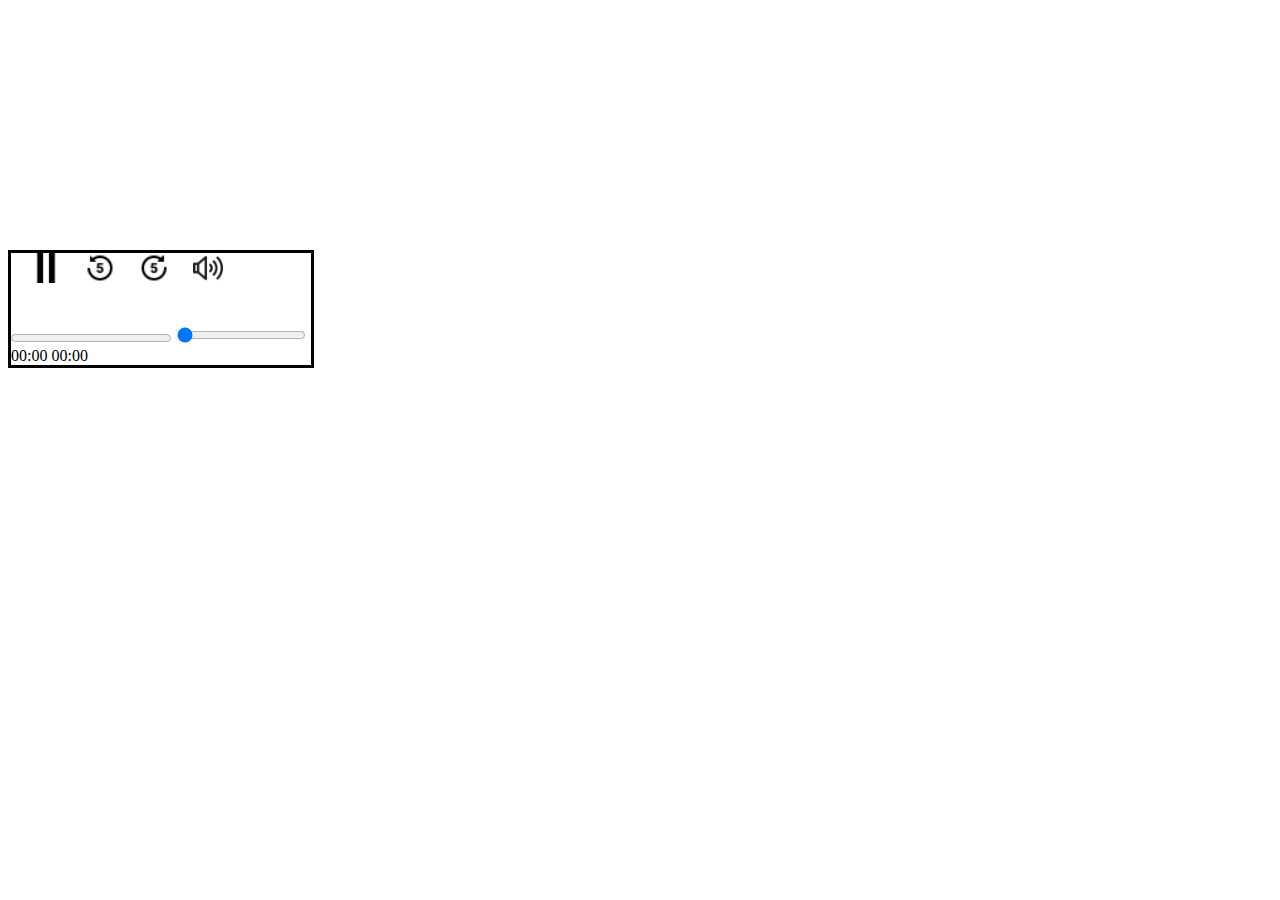
==== index.html @ 5449f0ed "second try" ====
<!DOCTYPE html>
<html lang="en">

<head>
    <meta charset="UTF-8">
    <meta http-equiv="X-UA-Compatible" content="IE=edge">
    <meta name="viewport" content="width=device-width, initial-scale=1.0">
    <link rel="stylesheet" href="style.css">
    <title>Document</title>
</head>

<body>
    <div class="container">
        <audio id="music">
            <source src="./audio/olhaOPorco.ogg" type="audio/ogg">

        </audio>

        <div class="bnt">
            <img onclick="pause()" src="./icons/pause.png">
            <img onclick="volta()" src="./icons/volta5.png">
            <img onclick="avanca()" src="./icons/avanca5.png">
            <img onclick="aumentaVol()" src="./icons/high-volume.png">
        </div> <br><br><br><br>

        <div id="barraProg">
            <progress  id="barra" max="100" value="0"></progress>
            <input class="seek" id="seek" value="0" max="100" type="range" step="1">
        </div>
        <span id="tempo_atual">00:00</span>
        <span id="tempo_total">00:00</span>


    </div>



    <script src="./script.js"></script>
</body>

</html>
---- style.css ----
img{
    width: 30px;
    padding-left: 20px;
}

.bnt{
    position: absolute;
}
.container{
    margin-top: 250px;

    border-style: solid;
    max-width: 300px;
}
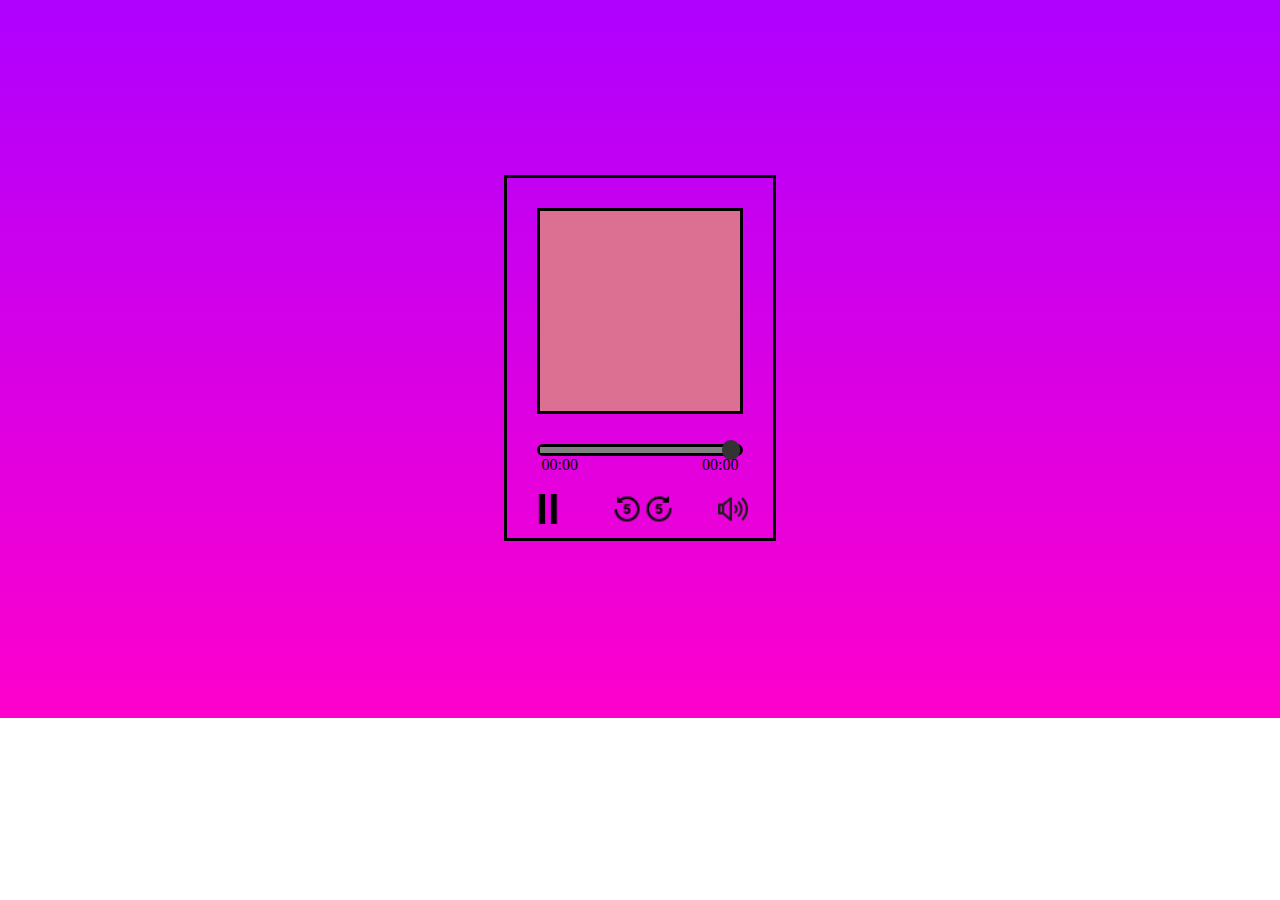
==== commit e5d03ccb: "style done" ====
--- a/index.html
+++ b/index.html
@@ -10,31 +10,36 @@
 </head>
 
 <body>
-    <div class="container">
-        <audio id="music">
-            <source src="./audio/olhaOPorco.ogg" type="audio/ogg">
+    <div class="background">
+        <div class="container">
+            <audio id="music">
+                <source src="./audio/olhaOPorco.ogg" type="audio/ogg">
 
-        </audio>
+            </audio>
 
-        <div class="bnt">
-            <img onclick="pause()" src="./icons/pause.png">
-            <img onclick="volta()" src="./icons/volta5.png">
-            <img onclick="avanca()" src="./icons/avanca5.png">
-            <img onclick="aumentaVol()" src="./icons/high-volume.png">
-        </div> <br><br><br><br>
+            <div class="capa"></div>
 
-        <div id="barraProg">
-            <progress  id="barra" max="100" value="0"></progress>
-            <input class="seek" id="seek" value="0" max="100" type="range" step="1">
-        </div>
-        <span id="tempo_atual">00:00</span>
-        <span id="tempo_total">00:00</span>
+           
 
-
-    </div>
+            <div id="barraProg">
+                <progress id="barra" max="100" value="0"></progress>
+                <div id="ponto"></div>
+            </div>
+            <span id="tempo_atual">00:00</span>
+            <span id="tempo_total">00:00</span>
 
 
 
+            <div class="bnt">
+                <img class="pause" onclick="pause()" src="./icons/pause.png">
+                <img class="volta" onclick="volta()" src="./icons/volta5.png">
+                <img class="avanca" onclick="avanca()" src="./icons/avanca5.png">
+                <img class="aumentaVol" onclick="aumentaVol()" src="./icons/high-volume.png">
+            </div> <br><br><br><br>
+
+        </div>
+
+    </div>
     <script src="./script.js"></script>
 </body>
 
--- a/style.css
+++ b/style.css
@@ -5,10 +5,78 @@
 
 .bnt{
     position: absolute;
+    margin-top: 20px;
 }
 .container{
-    margin-top: 250px;
+    height: 300px;
+    text-align: center;
+    display:inline-block;
+    border-style: solid;
+    padding: 30px;
+    top: 0;
+    left: 0;
+    right: 0;
+    left: 0;
+    margin: auto;
+    
+}
+#barraProg{
+    margin-top: 10px;
+    height: 6px;
+    border-style: solid;
+    display: flex;
+    align-items: center;
+    border-radius: 10px;
+    justify-content: flex-start;
+}
 
+#barra{
+    height: 6px;
+    width: 100%;
+    background-color: black;
+
+}
+
+#ponto{
+    width: 20px;
+    height: 20px;
+    background-color: #333;
+    border-radius: 50%;
+   
+    margin-left: -2px;
+}
+
+.capa{
+    width: 200px;
+    height: 200px;
     border-style: solid;
-    max-width: 300px;
+    background-color: palevioletred;
+    margin-bottom: 30px;
 }
+.background{
+    background-image: linear-gradient( 0deg,
+    #FF00CC,
+    #AF00FF);
+    display: flex;
+    justify-content: center;
+    align-items: center;
+    margin: -10px;
+    height: 720px;
+}
+
+#tempo_atual{
+    margin-right: 20px;
+}
+#tempo_total{
+    margin-left: 100px;
+}
+.pause{
+    margin-left: -24px;
+}
+.volta{
+    margin-left: 25px;
+    margin-right: -22px;
+}
+.avanca{
+    margin-right: 20px;
+}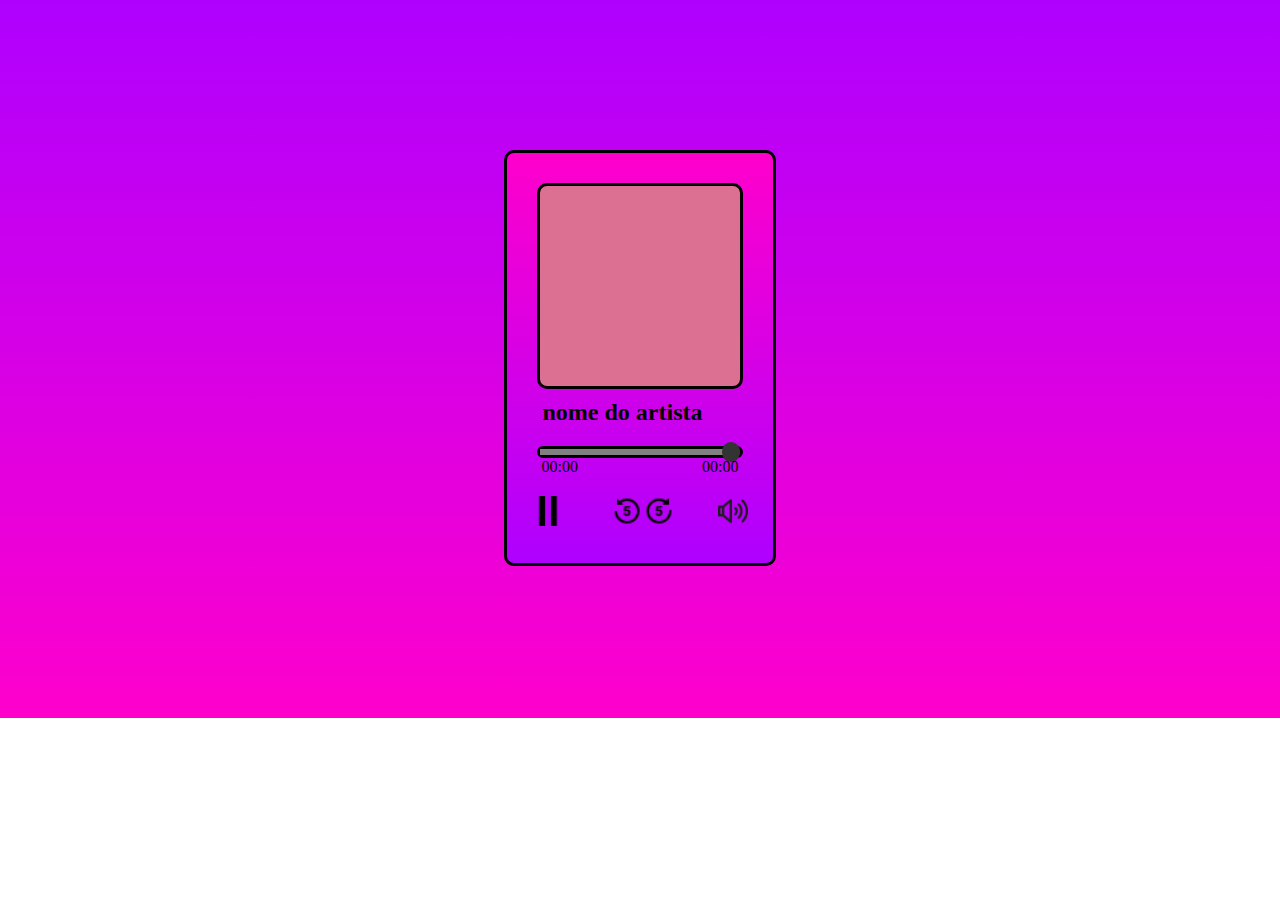
==== commit 8ea2ca28: "add on styles" ====
--- a/index.html
+++ b/index.html
@@ -19,7 +19,7 @@
 
             <div class="capa"></div>
 
-           
+        <h2>nome do artista</h2>
 
             <div id="barraProg">
                 <progress id="barra" max="100" value="0"></progress>
@@ -43,4 +43,4 @@
     <script src="./script.js"></script>
 </body>
 
-</html>+</html>
--- a/style.css
+++ b/style.css
@@ -8,7 +8,7 @@
     margin-top: 20px;
 }
 .container{
-    height: 300px;
+    height: 350px;
     text-align: center;
     display:inline-block;
     border-style: solid;
@@ -18,7 +18,10 @@
     right: 0;
     left: 0;
     margin: auto;
-    
+    border-radius: 10px;
+    background-image: linear-gradient( 0deg,
+     #AF00FF,
+    #FF00CC);
 }
 #barraProg{
     margin-top: 10px;
@@ -34,7 +37,6 @@
     height: 6px;
     width: 100%;
     background-color: black;
-
 }
 
 #ponto{
@@ -52,6 +54,7 @@
     border-style: solid;
     background-color: palevioletred;
     margin-bottom: 30px;
+    border-radius: 10px;
 }
 .background{
     background-image: linear-gradient( 0deg,
@@ -79,4 +82,8 @@
 }
 .avanca{
     margin-right: 20px;
+}
+h2{
+    margin-top: -20px;
+    margin-left: -35px;
 }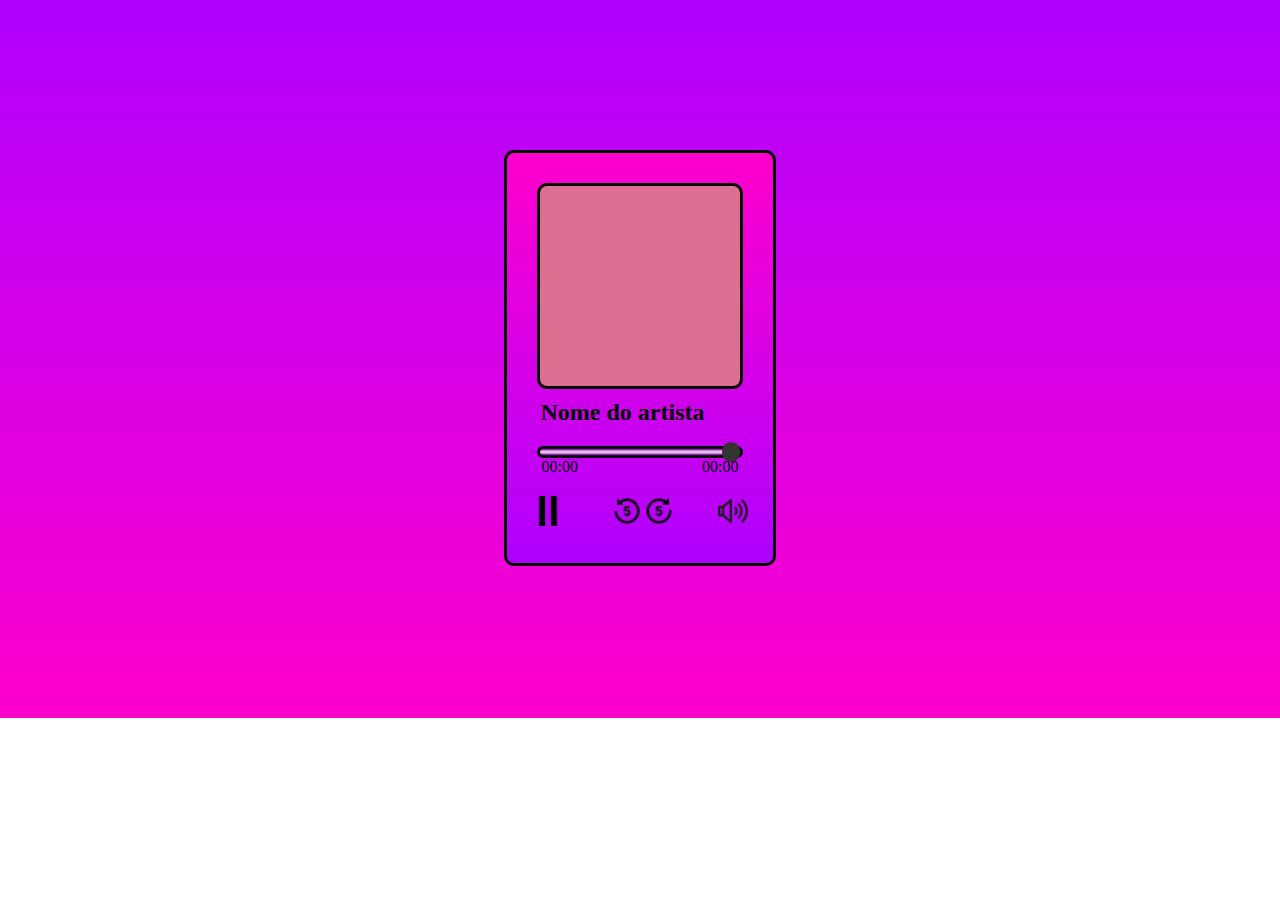
==== commit 27ebc675: ".." ====
--- a/index.html
+++ b/index.html
@@ -19,11 +19,11 @@
 
             <div class="capa"></div>
 
-        <h2>nome do artista</h2>
+        <h2>Nome do artista</h2>
 
             <div id="barraProg">
-                <progress id="barra" max="100" value="0"></progress>
-                <div id="ponto"></div>
+                <progress id="barra" max="100" value="0" ></progress>
+                <div id="ponto" max="100" value="0"></div>
             </div>
             <span id="tempo_atual">00:00</span>
             <span id="tempo_total">00:00</span>
--- a/style.css
+++ b/style.css
@@ -31,12 +31,13 @@
     align-items: center;
     border-radius: 10px;
     justify-content: flex-start;
+
 }
 
 #barra{
     height: 6px;
     width: 100%;
-    background-color: black;
+
 }
 
 #ponto{
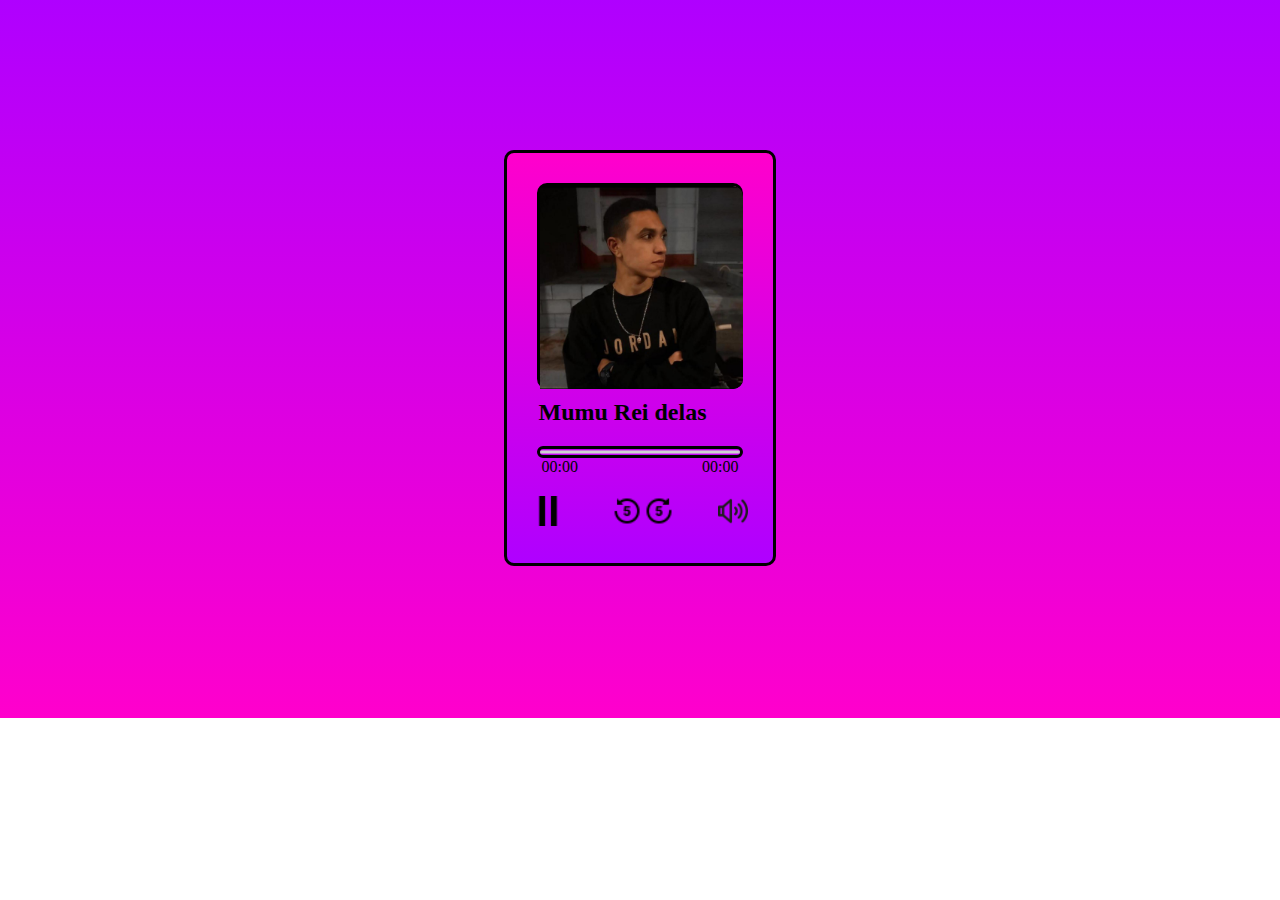
==== commit a0f40a63: "mumu version" ====
--- a/index.html
+++ b/index.html
@@ -6,24 +6,25 @@
     <meta http-equiv="X-UA-Compatible" content="IE=edge">
     <meta name="viewport" content="width=device-width, initial-scale=1.0">
     <link rel="stylesheet" href="style.css">
-    <title>Document</title>
+    <title>Music Player</title>
 </head>
 
 <body>
     <div class="background">
-        <div class="container">
+        <div id="container">
             <audio id="music">
                 <source src="./audio/olhaOPorco.ogg" type="audio/ogg">
 
             </audio>
 
-            <div class="capa"></div>
+            <div class="capa"> <img class="mumu" src="./capas/murillo.jpeg" alt=""></div>
 
-        <h2>Nome do artista</h2>
+
+        <h2>Mumu Rei delas</h2>
 
             <div id="barraProg">
                 <progress id="barra" max="100" value="0" ></progress>
-                <div id="ponto" max="100" value="0"></div>
+             
             </div>
             <span id="tempo_atual">00:00</span>
             <span id="tempo_total">00:00</span>
--- a/style.css
+++ b/style.css
@@ -7,7 +7,7 @@
     position: absolute;
     margin-top: 20px;
 }
-.container{
+#container{
     height: 350px;
     text-align: center;
     display:inline-block;
@@ -57,6 +57,15 @@
     margin-bottom: 30px;
     border-radius: 10px;
 }
+
+.mumu{
+    width: 203px;
+    height: 203px;
+    margin-left: -20px;
+
+    border-radius: 10px;
+}
+
 .background{
     background-image: linear-gradient( 0deg,
     #FF00CC,
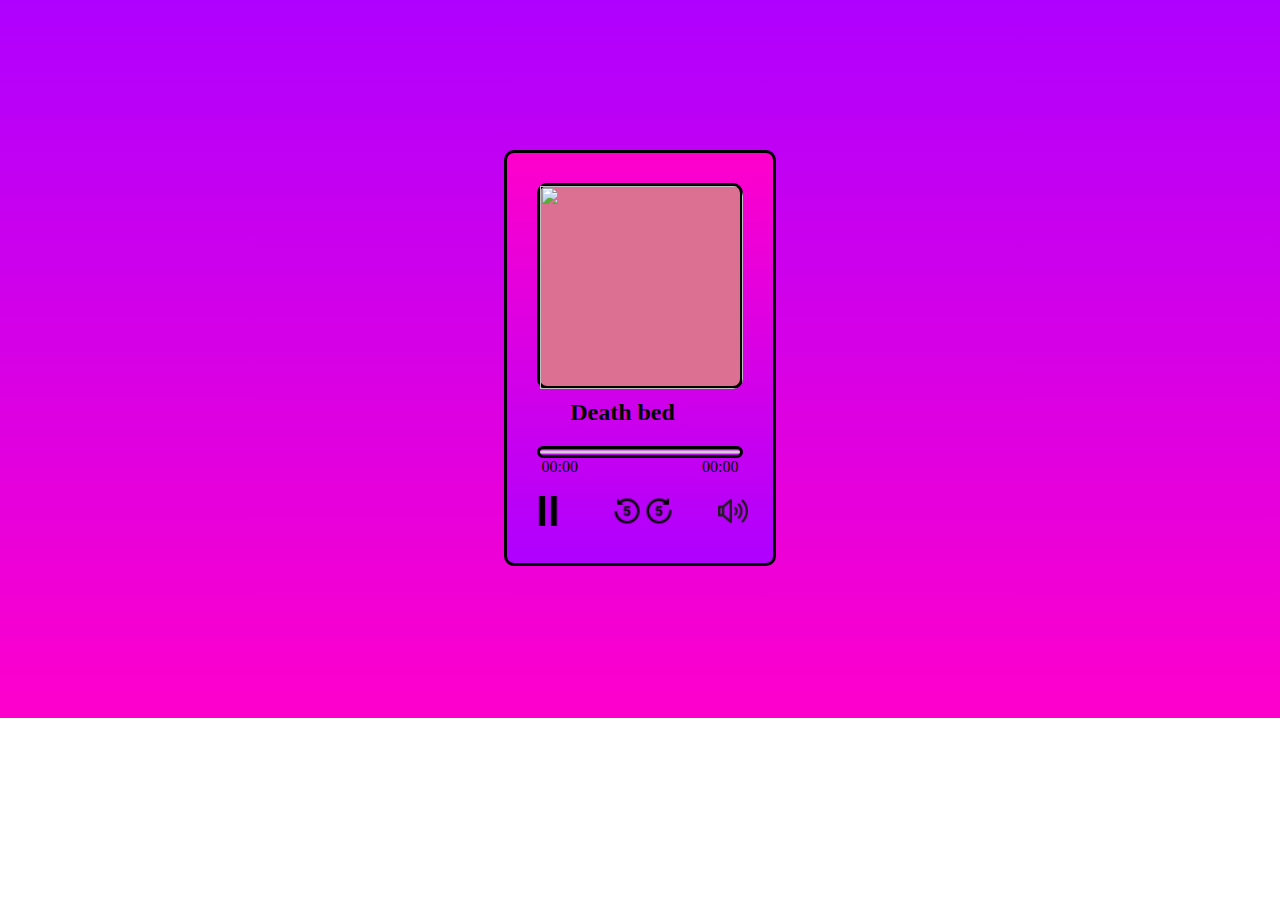
==== commit 36dc62fe: "try playlist" ====
--- a/index.html
+++ b/index.html
@@ -13,14 +13,17 @@
     <div class="background">
         <div id="container">
             <audio id="music">
-                <source src="./audio/olhaOPorco.ogg" type="audio/ogg">
-
+                <source src="./audio/dt_bed.mp3" type="audio/ogg">
+                <source src="./audio/All-I-Want.mp3" type="audio/ogg">
+                <source src="./audio/its_you.mpeg" type="audio/ogg">
+                <source src="./audio/Say_You_Won't_Let_Go.mp3" type="audio/ogg">
+                    
             </audio>
-
-            <div class="capa"> <img class="mumu" src="./capas/murillo.jpeg" alt=""></div>
+            
+            <div class="capa"> <img class="mumu" src="./cap9as/murillo.jpeg" alt=""></div>
 
 
-        <h2>Mumu Rei delas</h2>
+        <h2 id="nome_musica">Death bed</h2>
 
             <div id="barraProg">
                 <progress id="barra" max="100" value="0" ></progress>
@@ -35,7 +38,7 @@
                 <img class="pause" onclick="pause()" src="./icons/pause.png">
                 <img class="volta" onclick="volta()" src="./icons/volta5.png">
                 <img class="avanca" onclick="avanca()" src="./icons/avanca5.png">
-                <img class="aumentaVol" onclick="aumentaVol()" src="./icons/high-volume.png">
+                <img class="aumentaVol" onmouseover="aumentaVol()" src="./icons/high-volume.png">
             </div> <br><br><br><br>
 
         </div>
--- a/style.css
+++ b/style.css
@@ -96,4 +96,39 @@
 h2{
     margin-top: -20px;
     margin-left: -35px;
-}+}
+
+@media (max-width: 700px){
+    .background{
+        display: table;
+        width: 100vw;
+        height: 100vh;
+        padding-left: 55px;
+        padding-top: 180px;
+    }
+    #container{
+        height: 400px;
+        width: 250px;
+    }
+
+    .capa{
+        margin-left: 30px;
+    }
+    /* .mumu{
+        margin-left: 10px;
+    } */
+    h2{
+        margin-left: 10px;
+    }
+    .bnt{
+        margin-left: 22px;
+        
+    }
+
+    #barraProg{
+        max-width: 200px ;
+        margin-left: 24px;
+    }
+
+}
+
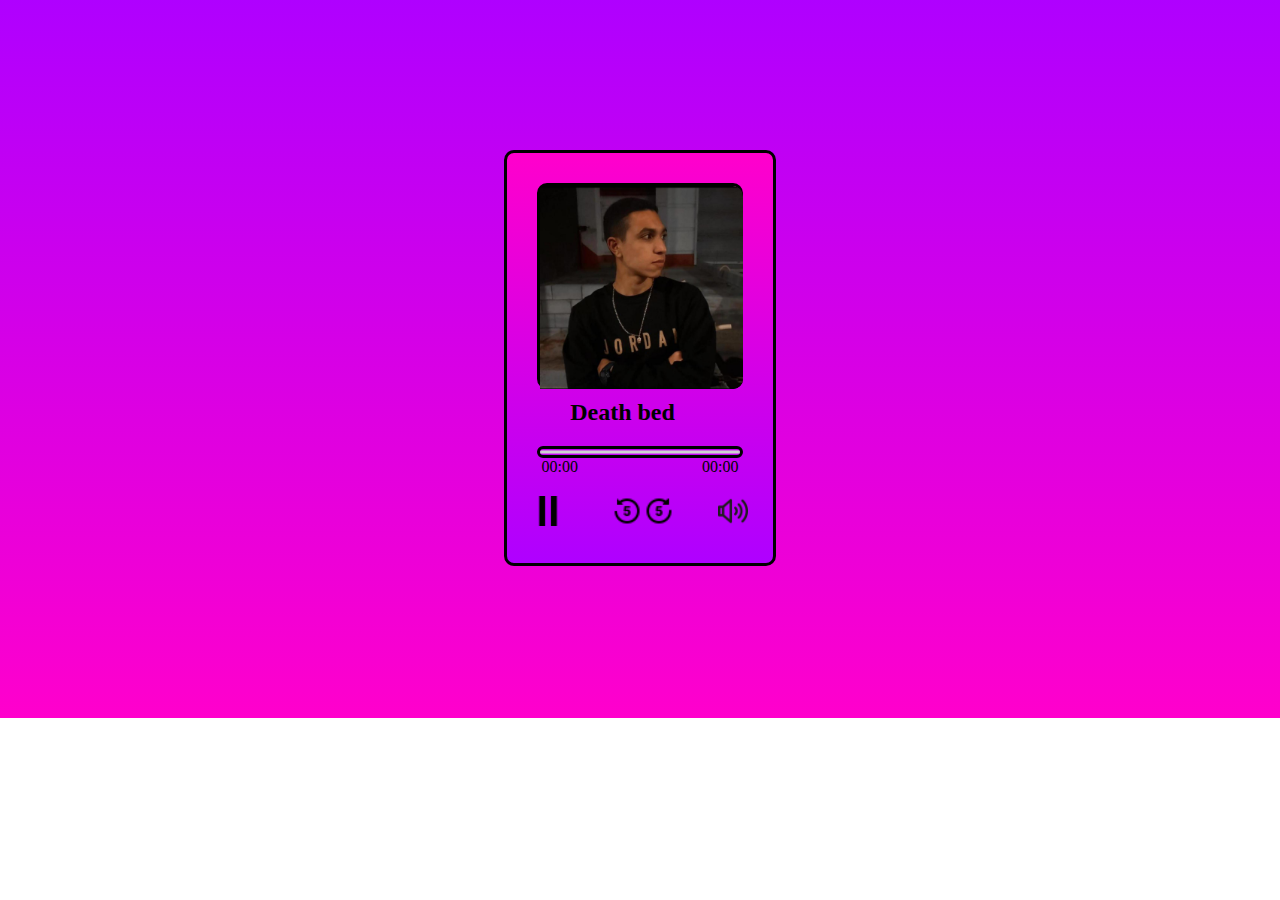
==== commit ba17d6bd: "playlist ok, but we have two issues" ====
--- a/index.html
+++ b/index.html
@@ -20,13 +20,13 @@
                     
             </audio>
             
-            <div class="capa"> <img class="mumu" src="./cap9as/murillo.jpeg" alt=""></div>
+            <div class="capa"> <img class="mumu" src="./capas/murillo.jpeg" alt=""></div>
 
 
         <h2 id="nome_musica">Death bed</h2>
 
             <div id="barraProg">
-                <progress id="barra" max="100" value="0" ></progress>
+                <progress id="barra" max="0" value="0" ></progress>
              
             </div>
             <span id="tempo_atual">00:00</span>
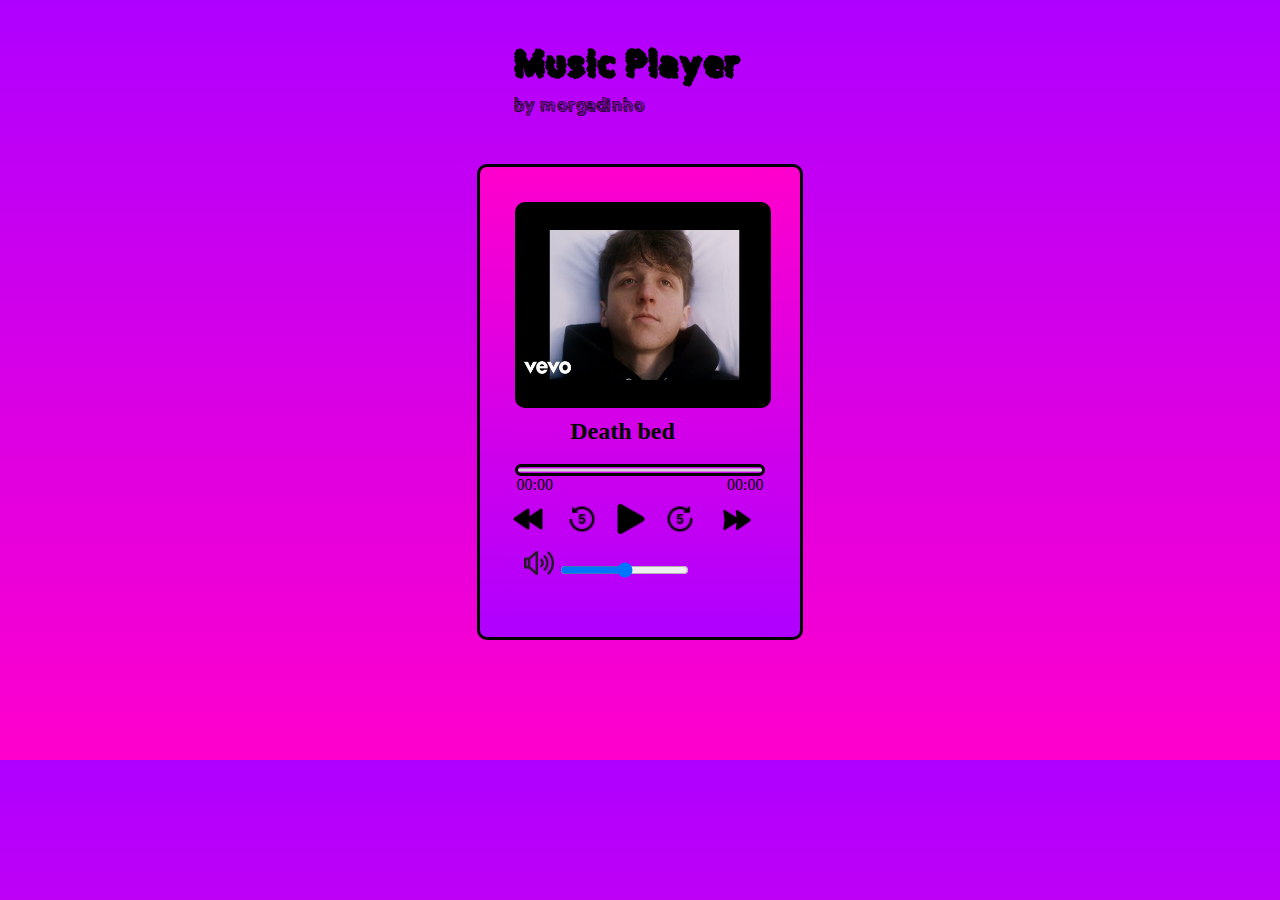
==== commit ee389a53: "done, i guess" ====
--- a/index.html
+++ b/index.html
@@ -9,18 +9,22 @@
     <title>Music Player</title>
 </head>
 
-<body>
+    <div class="titulo" >
+    <h1>Music Player</h1>
+<p>by morgadinho</p>
+</div>
+
     <div class="background">
         <div id="container">
             <audio id="music">
                 <source src="./audio/dt_bed.mp3" type="audio/ogg">
-                <source src="./audio/All-I-Want.mp3" type="audio/ogg">
+                <!-- <source src="./audio/All-I-Want.mp3" type="audio/ogg">
                 <source src="./audio/its_you.mpeg" type="audio/ogg">
                 <source src="./audio/Say_You_Won't_Let_Go.mp3" type="audio/ogg">
-                    
+                     -->
             </audio>
             
-            <div class="capa"> <img class="mumu" src="./capas/murillo.jpeg" alt=""></div>
+            <div class="capa"> <img id="capa2" src="./capas/death_bed_img.jpg" alt=""></div>
 
 
         <h2 id="nome_musica">Death bed</h2>
@@ -34,16 +38,24 @@
 
 
 
-            <div class="bnt">
-                <img class="pause" onclick="pause()" src="./icons/pause.png">
+            <div class="bnt">               
+                <img id="backMusic" onclick="voltarMusica()" src="./icons/backward.png">
                 <img class="volta" onclick="volta()" src="./icons/volta5.png">
+                <img id="play" onclick="tocarMusica()" src="./icons/play.png">
+                <img id="pause"onclick="pausarMusica()" src="./icons/pause.png">
                 <img class="avanca" onclick="avanca()" src="./icons/avanca5.png">
-                <img class="aumentaVol" onmouseover="aumentaVol()" src="./icons/high-volume.png">
-            </div> <br><br><br><br>
+                <img id="nextMusic" onclick="renderizarMusica()" src="./icons/forward.png">
+               <div> <img id="volume" onclick="dentro()" src="./icons/high-volume.png"> 
+                <input id="volumeBar" onchange="barraa()" type="range" min="0" max="1" step="0.1"> </div>
+
+            
+              
+            </div> 
 
         </div>
 
     </div>
+
     <script src="./script.js"></script>
 </body>
 
--- a/style.css
+++ b/style.css
@@ -1,18 +1,47 @@
+@font-face {
+    font-family:Minha-fonte1;
+    src: url(/fonts/TrapMusic.ttf);
+}
+body{
+        background-image: linear-gradient( 0deg,
+    #FF00CC,
+    #AF00FF);
+    overflow: auto;
+    overflow: hidden;
+}
+.titulo{
+    font-family: Minha-fonte1;
+    display:inline-block;
+    overflow: auto;
+    margin-top: px;
+    margin-bottom: -100px;
+    margin-left: 40%;
+    font-size:25px;
+}
+h1{
+    margin-bottom: -30px;
+    padding-bottom: -100px;
+}
+
 img{
     width: 30px;
     padding-left: 20px;
 }
 
-.bnt{
+/* .bnt{
     position: absolute;
-    margin-top: 20px;
-}
+    padding-top: 10px;
+    font-size:35px;
+    margin-left:-13px; 
+    
+} */
 #container{
-    height: 350px;
+    height: 400px;
+    width: 250px;
     text-align: center;
     display:inline-block;
     border-style: solid;
-    padding: 30px;
+    padding: 35px;
     top: 0;
     left: 0;
     right: 0;
@@ -50,7 +79,7 @@
 }
 
 .capa{
-    width: 200px;
+    width: 250px;
     height: 200px;
     border-style: solid;
     background-color: palevioletred;
@@ -58,18 +87,15 @@
     border-radius: 10px;
 }
 
-.mumu{
-    width: 203px;
-    height: 203px;
+#capa2{
+    width: 253px;
+    height: 200px;
     margin-left: -20px;
 
     border-radius: 10px;
 }
 
 .background{
-    background-image: linear-gradient( 0deg,
-    #FF00CC,
-    #AF00FF);
     display: flex;
     justify-content: center;
     align-items: center;
@@ -78,24 +104,62 @@
 }
 
 #tempo_atual{
-    margin-right: 20px;
+    margin-right: 70px;
 }
 #tempo_total{
     margin-left: 100px;
 }
-.pause{
-    margin-left: -24px;
+
+#volume{
+    margin-right: px;
+    margin-left:-85px ;
+    display: inline-block;
+
+}
+#volumeBar{
+    margin: left -11px;
+
+}
+
+#nextMusic{
+    margin-right: 10px;
+    margin-left: -12px;
+    margin-bottom: 9px;
+}
+
+#backMusic{
+
+    margin: 10px;
+    margin-left: -25px;
+    margin-right: 15px;
+}
+#play{
+    margin: 10px;
+    margin-right: px;
+}
+#pause{
+    margin: 10px;
+  
+    display: none;
 }
 .volta{
-    margin-left: 25px;
-    margin-right: -22px;
+    margin: 10px;
+    margin-left: -15px;
+    margin-right: -15px;
 }
 .avanca{
-    margin-right: 20px;
+    margin-bottom: 10px;
+    margin-left: -15px;
+    margin-right: 15px    
 }
 h2{
     margin-top: -20px;
     margin-left: -35px;
+}
+#sonBar{
+    transform: rotate(-90deg);
+    margin-left: 10px;
+    padding-top: -100px;
 }
 
 @media (max-width: 700px){
@@ -107,12 +171,18 @@
         padding-top: 180px;
     }
     #container{
+        margin-top: 25%;
+        margin-left: 12%;
         height: 400px;
         width: 250px;
+        padding: 25px;
+    }
+    .titulo{
+        margin-bottom: -200px;
     }
 
     .capa{
-        margin-left: 30px;
+        margin-left: -3px;
     }
     /* .mumu{
         margin-left: 10px;
@@ -121,14 +191,19 @@
         margin-left: 10px;
     }
     .bnt{
-        margin-left: 22px;
-        
+        margin-left: -6px;
+        font-size: 28px;        
     }
 
     #barraProg{
-        max-width: 200px ;
-        margin-left: 24px;
-    }
-
-}
-
+        width: 80;
+        margin-left: px;
+
+    }
+    #volumeBar{
+        margin-bottom: 50px;
+    }
+    
+
+}
+
